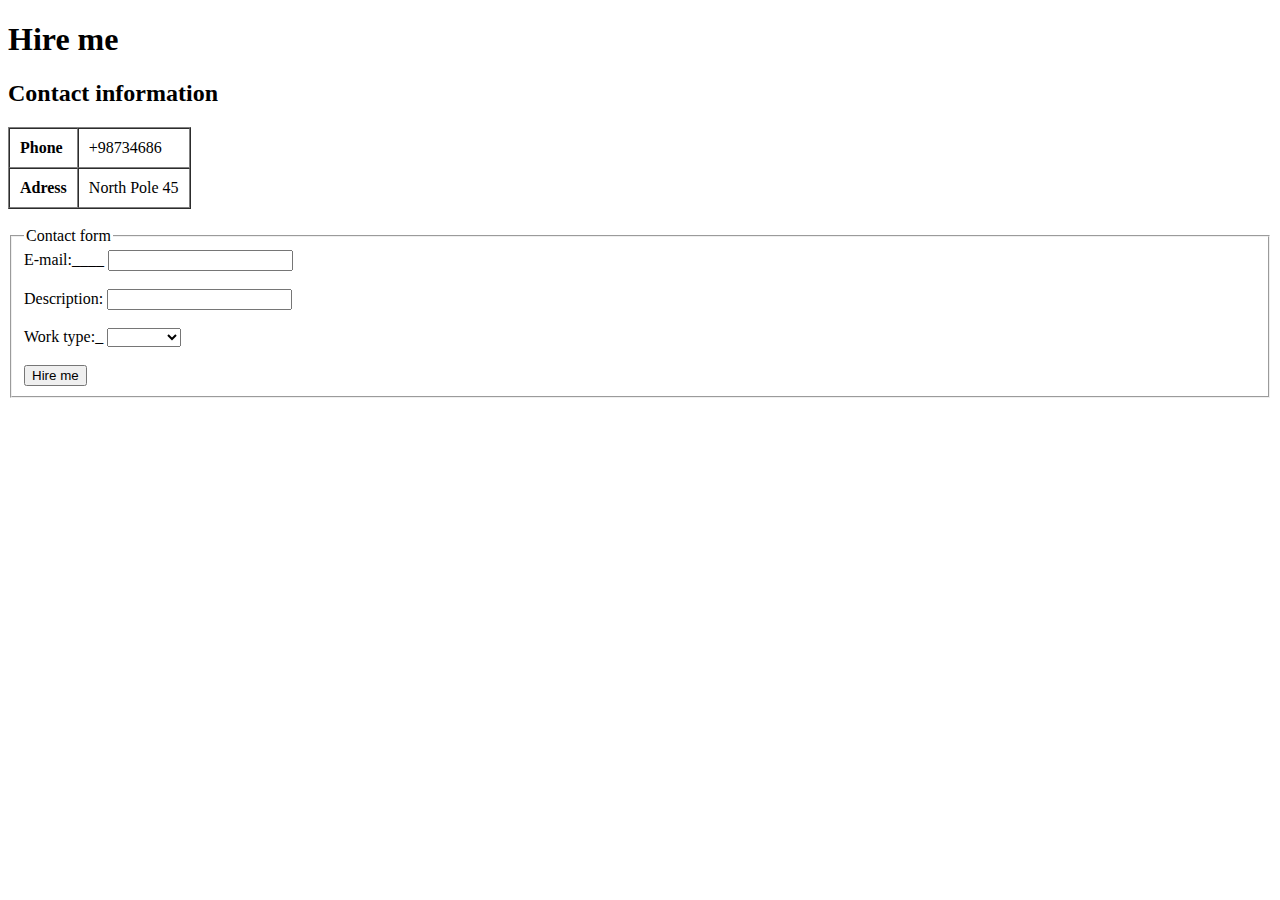
==== form.html @ adac6324 "домашня робота по формам" ====
<!DOCTYPE html>
<html lang="en">
<head>
  <meta charset="UTF-8">
  <meta http-equiv="X-UA-Compatible" content="IE=edge">
  <meta name="viewport" content="width=device-width, initial-scale=1.0">
  <title>Work with forms</title>
</head>
<body>
    <h1>Hire me</h1>
    <h2>Contact information</h2>
    <table border="1" cellspacing="0" cellpadding="10px">
        <thead>
            <tr>
                <td><b>Phone</b></td>
                <td> +98734686</td>
            </tr>
        </thead>
        <tbody>
            <tr>
                <td><b>Adress</b></td>
                <td> North Pole 45</td>
            </tr> 
        </tbody>
    </table>
    <br/>
    <form action="/forms.html" method="get">
        <fieldset>
            <legend>Contact form</legend>
            <label>
                E-mail:____
                <input 
                  type="text" 
                  required
                  name="email" />
            </label>
            <br/>
            <br/>
            <label>
                Description:
                <input 
                  type="text" 
                  name="Description" />
            </label>
            <br />
            <br/>
            <label>
                Work type:_
                <select 
                  required
                  name="Worktype">
                  <option></option>
                  <option value="Full time">Full-time</option>
                  <option value="Remote">Remote</option>
                  <option value="Project">Project</option>
                </select>
            </label>
            <br/>
            <br/>
            <input type="submit" value="Hire me" />



        </fieldset>






    </form>
















</body>
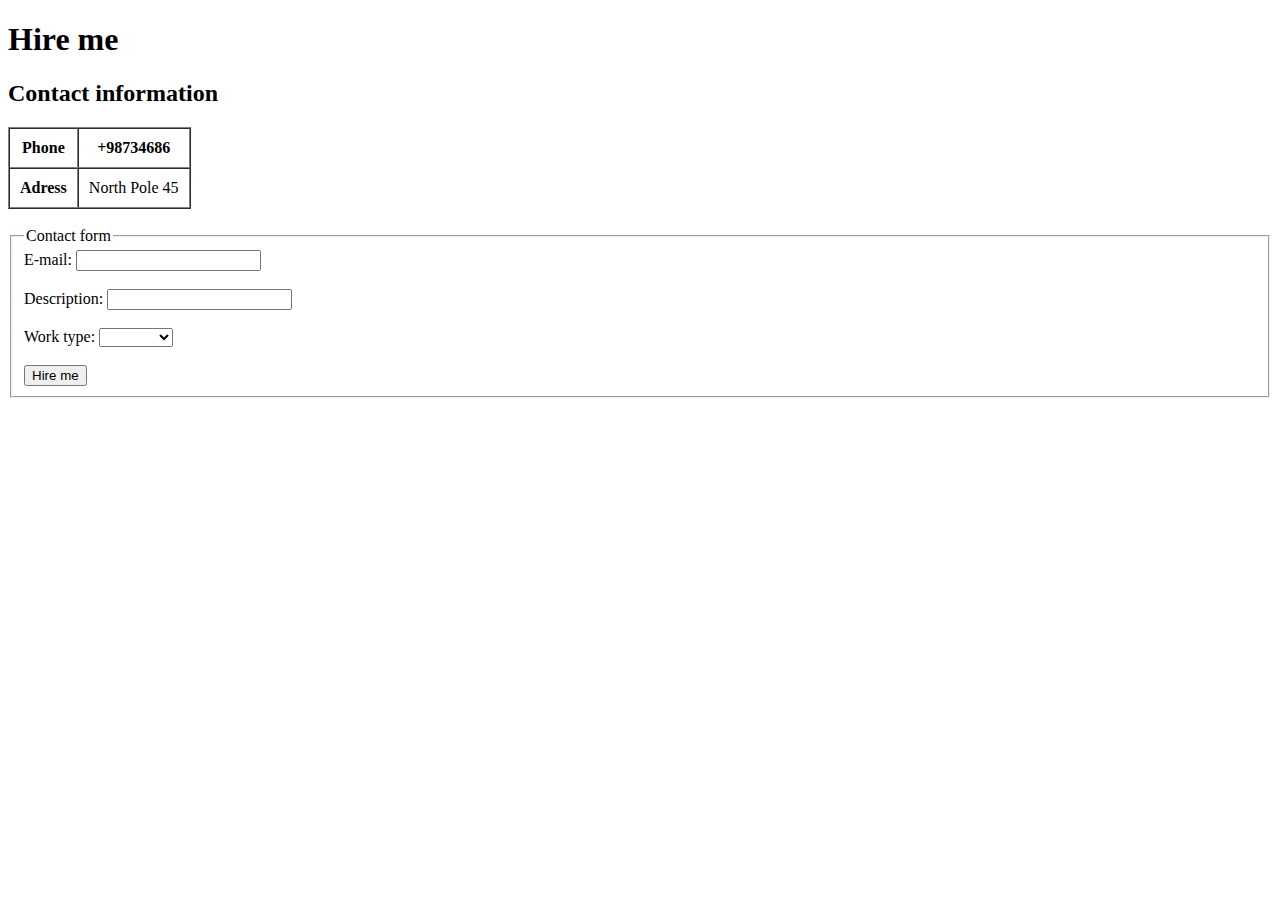
==== commit 75df11fb: "with changes" ====
--- a/form.html
+++ b/form.html
@@ -12,8 +12,8 @@
     <table border="1" cellspacing="0" cellpadding="10px">
         <thead>
             <tr>
-                <td><b>Phone</b></td>
-                <td> +98734686</td>
+                <th><b>Phone</b></th>
+                <th> +98734686</th>
             </tr>
         </thead>
         <tbody>
@@ -28,7 +28,7 @@
         <fieldset>
             <legend>Contact form</legend>
             <label>
-                E-mail:____
+                E-mail:
                 <input 
                   type="text" 
                   required
@@ -45,7 +45,7 @@
             <br />
             <br/>
             <label>
-                Work type:_
+                Work type:
                 <select 
                   required
                   name="Worktype">
